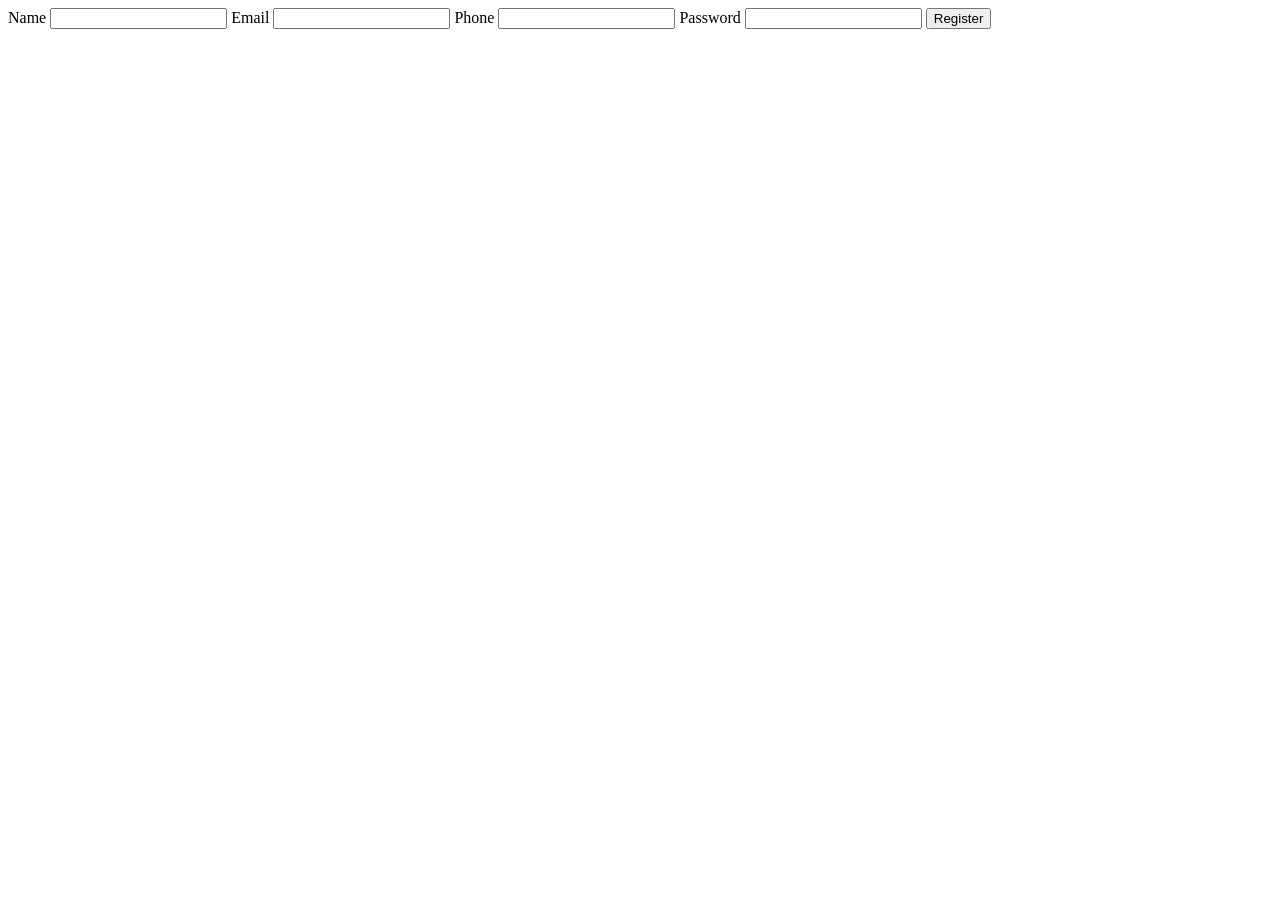
==== registration-form/index.html @ 993a0b06 "Add registration form HTML structure" ====
<!DOCTYPE html>
<html lang="en">
<head>
    <meta charset="UTF-8">
    <meta name="viewport" content="width=device-width, initial-scale=1.0">
    <title>Registration Form</title>
    <script src="script.js"></script>
</head>
<body>
    <form id="reg" novalidate>
        <label>Name</label>
        <input type="text" id="name">
        <small class="error" id="name-error"></small>

        <label>Email</label>
        <input type="text" id="email">
        <small class="error" id="email-error">
        </small>

        <label>Phone</label>
        <input type="password" id="password">
        <small class="error" id="password-error"></small>

        <label>Password</label>
        <input type="password" id="password">
        <small class="error" id="password-error"></small>

        <button type="submit">Register</button>
    </form>

    <p id="success"></p>
</body>
</html>
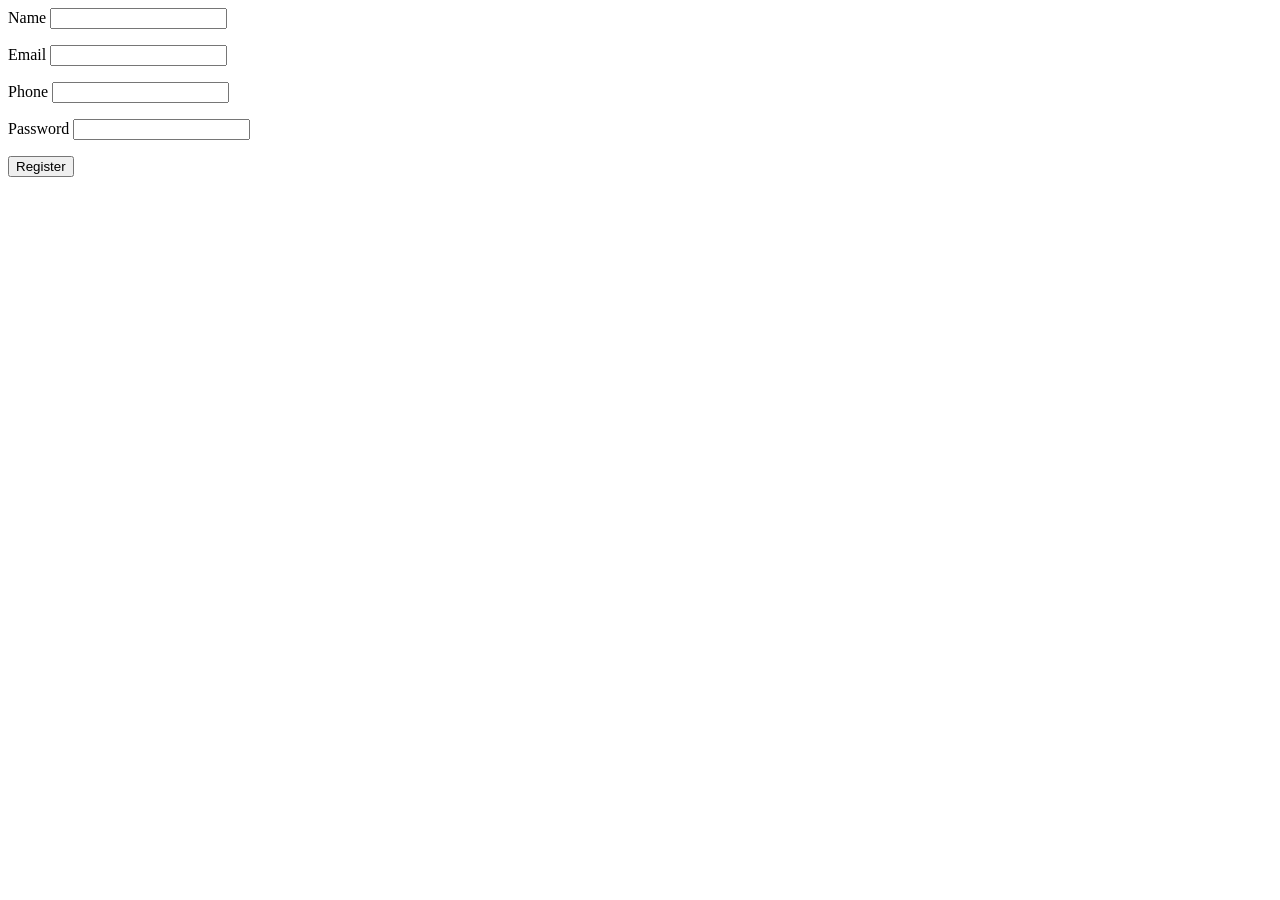
==== commit 6dcaebe9: "Add registration form validation logic" ====
--- a/registration-form/index.html
+++ b/registration-form/index.html
@@ -4,6 +4,7 @@
     <meta charset="UTF-8">
     <meta name="viewport" content="width=device-width, initial-scale=1.0">
     <title>Registration Form</title>
+    <link rel="stylesheet" href="style.css">
     <script src="script.js"></script>
 </head>
 <body>
--- a/registration-form/style.css
+++ b/registration-form/style.css
@@ -0,0 +1,11 @@
+.error {
+  color: #c0392b;
+  display: block;
+  min-height: 1.2em;
+}
+input.invalid {
+  border: 2px solid #c0392b;
+}
+input.valid {
+  border: 2px solid #27ae60;
+}
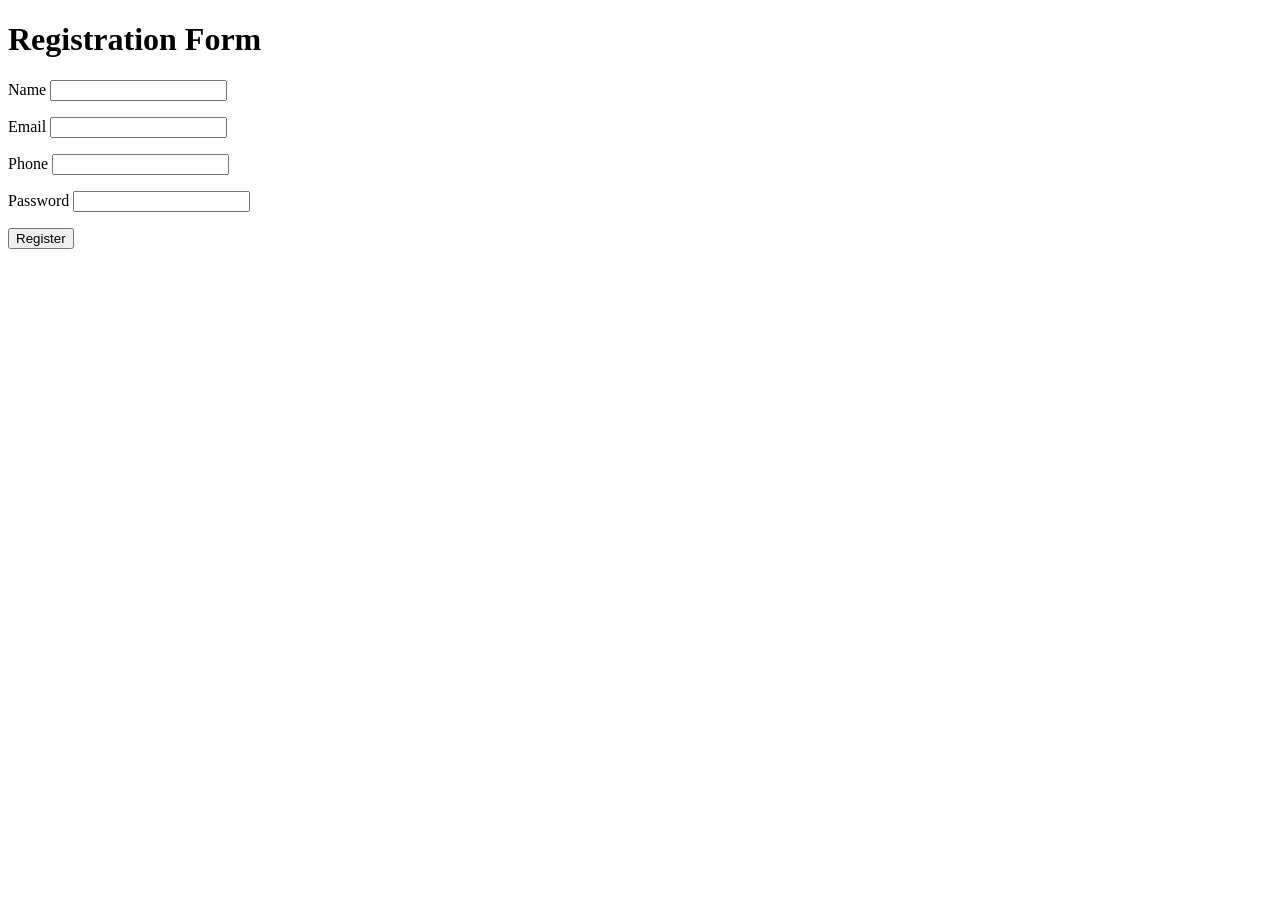
==== commit 4ec63a7d: "Fix registration form validation" ====
--- a/registration-form/index.html
+++ b/registration-form/index.html
@@ -1,34 +1,36 @@
-<!DOCTYPE html>
+<!doctype html>
 <html lang="en">
-<head>
-    <meta charset="UTF-8">
-    <meta name="viewport" content="width=device-width, initial-scale=1.0">
+  <head>
+    <meta charset="UTF-8" />
+    <meta name="viewport" content="width=device-width, initial-scale=1.0" />
     <title>Registration Form</title>
-    <link rel="stylesheet" href="style.css">
-    <script src="script.js"></script>
-</head>
-<body>
+
+    <link rel="stylesheet" href="style.css" />
+    <script src="script.js" defer></script>
+  </head>
+  <body>
+    <h1>Registration Form</h1>
+
     <form id="reg" novalidate>
-        <label>Name</label>
-        <input type="text" id="name">
-        <small class="error" id="name-error"></small>
+      <label>Name</label>
+      <input type="text" id="name" />
+      <small class="error" id="name-error"></small>
 
-        <label>Email</label>
-        <input type="text" id="email">
-        <small class="error" id="email-error">
-        </small>
+      <label>Email</label>
+      <input type="text" id="email" />
+      <small class="error" id="email-error"></small>
 
-        <label>Phone</label>
-        <input type="password" id="password">
-        <small class="error" id="password-error"></small>
+      <label>Phone</label>
+      <input type="text" id="phone" />
+      <small class="error" id="phone-error"></small>
 
-        <label>Password</label>
-        <input type="password" id="password">
-        <small class="error" id="password-error"></small>
+      <label>Password</label>
+      <input type="password" id="password" />
+      <small class="error" id="password-error"></small>
 
-        <button type="submit">Register</button>
+      <button type="submit">Register</button>
     </form>
 
     <p id="success"></p>
-</body>
-</html>+  </body>
+</html>
